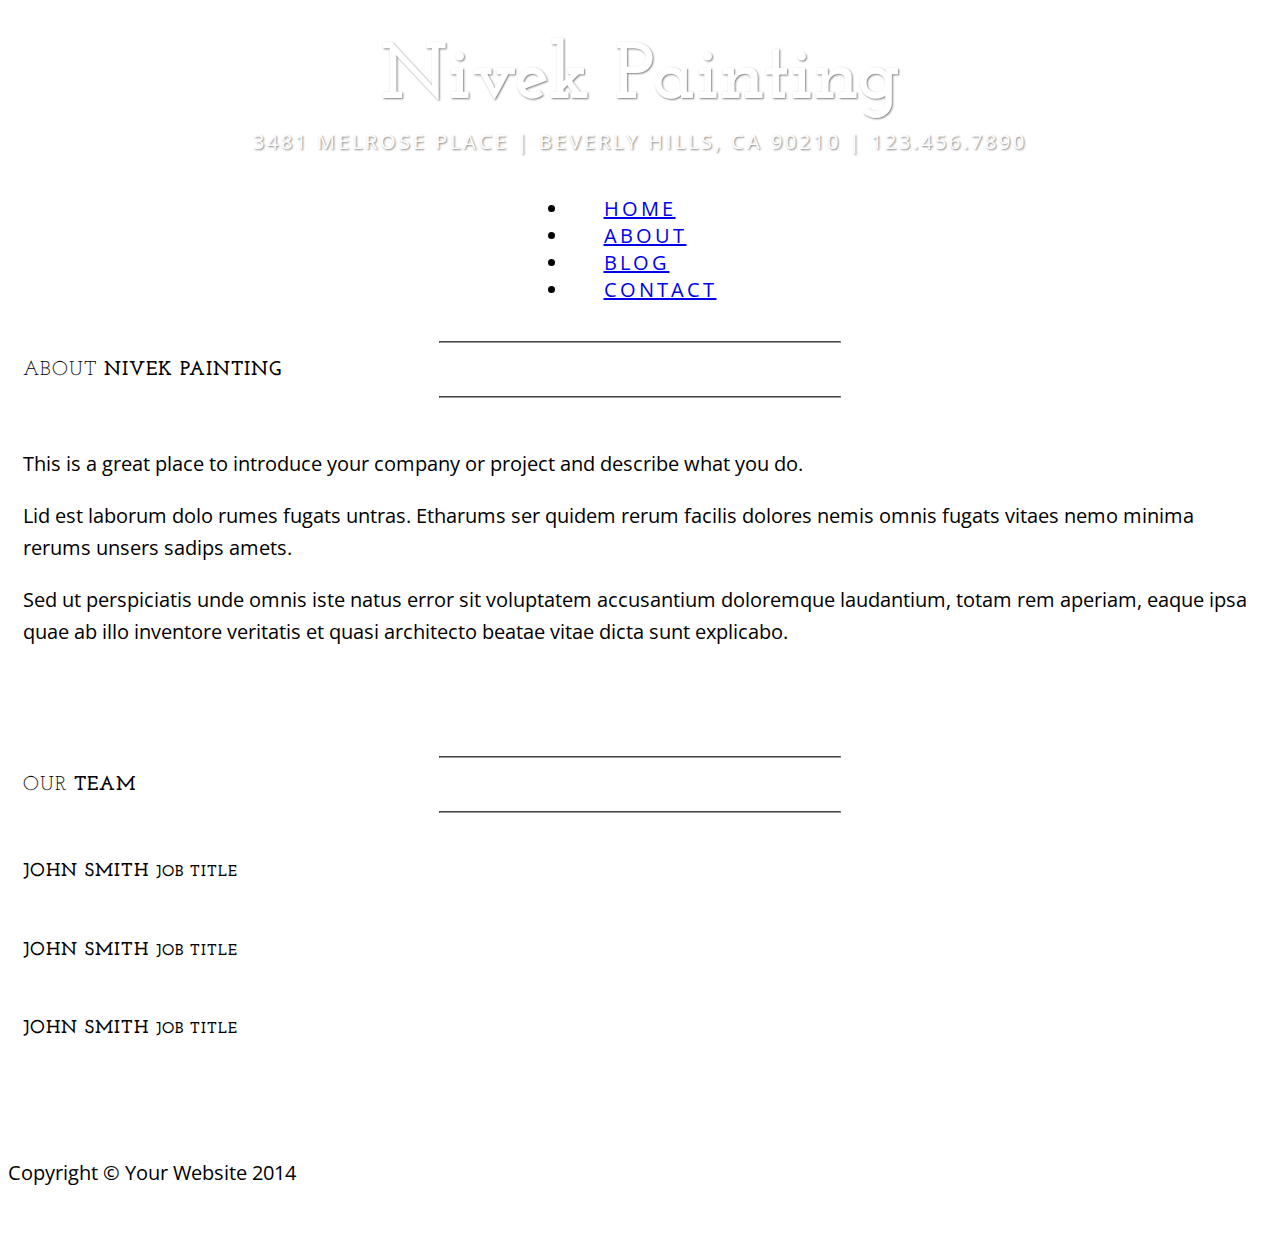
==== about.html @ 8bf2d5ac "Merge branch 'nivek'" ====
<!DOCTYPE html>
<html lang="en">

<head>

    <meta charset="utf-8">
    <meta http-equiv="X-UA-Compatible" content="IE=edge">
    <meta name="viewport" content="width=device-width, initial-scale=1">
    <meta name="description" content="">
    <meta name="author" content="">

    <title>About - Nivek Painting - Start Bootstrap Theme</title>

    <!-- Bootstrap Core CSS -->
    <link href="css/bootstrap.min.css" rel="stylesheet">

    <!-- Custom CSS -->
    <link href="css/business-casual.css" rel="stylesheet">

    <!-- Fonts -->
    <link href="https://fonts.googleapis.com/css?family=Open+Sans:300italic,400italic,600italic,700italic,800italic,400,300,600,700,800" rel="stylesheet" type="text/css">
    <link href="https://fonts.googleapis.com/css?family=Josefin+Slab:100,300,400,600,700,100italic,300italic,400italic,600italic,700italic" rel="stylesheet" type="text/css">

    <!-- HTML5 Shim and Respond.js IE8 support of HTML5 elements and media queries -->
    <!-- WARNING: Respond.js doesn't work if you view the page via file:// -->
    <!--[if lt IE 9]>
        <script src="https://oss.maxcdn.com/libs/html5shiv/3.7.0/html5shiv.js"></script>
        <script src="https://oss.maxcdn.com/libs/respond.js/1.4.2/respond.min.js"></script>
    <![endif]-->

</head>

<body>

    <div class="brand">Nivek Painting</div>
    <div class="address-bar">3481 Melrose Place | Beverly Hills, CA 90210 | 123.456.7890</div>

    <!-- Navigation -->
    <nav class="navbar navbar-default" role="navigation">
        <div class="container">
            <!-- Brand and toggle get grouped for better mobile display -->
            <div class="navbar-header">
                <button type="button" class="navbar-toggle" data-toggle="collapse" data-target="#bs-example-navbar-collapse-1">
                    <span class="sr-only">Toggle navigation</span>
                    <span class="icon-bar"></span>
                    <span class="icon-bar"></span>
                    <span class="icon-bar"></span>
                </button>
                <!-- navbar-brand is hidden on larger screens, but visible when the menu is collapsed -->
                <a class="navbar-brand" href="index.html">Nivek Painting</a>
            </div>
            <!-- Collect the nav links, forms, and other content for toggling -->
            <div class="collapse navbar-collapse" id="bs-example-navbar-collapse-1">
                <ul class="nav navbar-nav">
                    <li>
                        <a href="index.html">Home</a>
                    </li>
                    <li>
                        <a href="about.html">About</a>
                    </li>
                    <li>
                        <a href="blog.html">Blog</a>
                    </li>
                    <li>
                        <a href="contact.html">Contact</a>
                    </li>
                </ul>
            </div>
            <!-- /.navbar-collapse -->
        </div>
        <!-- /.container -->
    </nav>

    <div class="container">

        <div class="row">
            <div class="box">
                <div class="col-lg-12">
                    <hr>
                    <h2 class="intro-text text-center">About
                        <strong>Nivek Painting</strong>
                    </h2>
                    <hr>
                </div>
                <div class="col-md-6">
                    <img class="img-responsive img-border-left" src="img/slide-2.jpg" alt="">
                </div>
                <div class="col-md-6">
                    <p>This is a great place to introduce your company or project and describe what you do.</p>
                    <p>Lid est laborum dolo rumes fugats untras. Etharums ser quidem rerum facilis dolores nemis omnis fugats vitaes nemo minima rerums unsers sadips amets.</p>
                    <p>Sed ut perspiciatis unde omnis iste natus error sit voluptatem accusantium doloremque laudantium, totam rem aperiam, eaque ipsa quae ab illo inventore veritatis et quasi architecto beatae vitae dicta sunt explicabo.</p>
                </div>
                <div class="clearfix"></div>
            </div>
        </div>

        <div class="row">
            <div class="box">
                <div class="col-lg-12">
                    <hr>
                    <h2 class="intro-text text-center">Our
                        <strong>Team</strong>
                    </h2>
                    <hr>
                </div>
                <div class="col-sm-4 text-center">
                    <img class="img-responsive" src="http://placehold.it/750x450" alt="">
                    <h3>John Smith
                        <small>Job Title</small>
                    </h3>
                </div>
                <div class="col-sm-4 text-center">
                    <img class="img-responsive" src="http://placehold.it/750x450" alt="">
                    <h3>John Smith
                        <small>Job Title</small>
                    </h3>
                </div>
                <div class="col-sm-4 text-center">
                    <img class="img-responsive" src="http://placehold.it/750x450" alt="">
                    <h3>John Smith
                        <small>Job Title</small>
                    </h3>
                </div>
                <div class="clearfix"></div>
            </div>
        </div>

    </div>
    <!-- /.container -->

    <footer>
        <div class="container">
            <div class="row">
                <div class="col-lg-12 text-center">
                    <p>Copyright &copy; Your Website 2014</p>
                </div>
            </div>
        </div>
    </footer>

    <!-- jQuery -->
    <script src="js/jquery.js"></script>

    <!-- Bootstrap Core JavaScript -->
    <script src="js/bootstrap.min.js"></script>

</body>

</html>
---- css/business-casual.css ----
/*!
 * Start Bootstrap - Nivek Painting (http://startbootstrap.com/)
 * Copyright 2013-2016 Start Bootstrap
 * Licensed under MIT (https://github.com/BlackrockDigital/startbootstrap/blob/gh-pages/LICENSE)
 */

body {
    font-family: "Open Sans","Helvetica Neue",Helvetica,Arial,sans-serif;
    background: url('../img/bg.jpg') no-repeat center center fixed;
    -webkit-background-size: cover;
    -moz-background-size: cover;
    background-size: cover;
    -o-background-size: cover;
}

h1,
h2,
h3,
h4,
h5,
h6 {
    text-transform: uppercase;
    font-family: "Josefin Slab","Helvetica Neue",Helvetica,Arial,sans-serif;
    font-weight: 700;
    letter-spacing: 1px;
}

p {
    font-size: 1.25em;
    line-height: 1.6;
    color: #000;
}

hr {
    max-width: 400px;
    border-color: #999999;
}

.brand,
.address-bar {
    display: none;
}

.navbar-brand {
    text-transform: uppercase;
    font-weight: 900;
    letter-spacing: 2px;
}

.navbar-nav {
    text-transform: uppercase;
    font-weight: 400;
    letter-spacing: 3px;
}

.img-full {
    min-width: 100%;
}

.brand-before,
.brand-name {
    text-transform: capitalize;
}

.brand-before {
    margin: 15px 0;
}

.brand-name {
    margin: 0;
    font-size: 4em;
}

.tagline-divider {
    margin: 15px auto 3px;
    max-width: 250px;
    border-color: #999999;
}

.box {
    margin-bottom: 20px;
    padding: 30px 15px;
    background: #fff;
    background: rgba(255,255,255,0.9);
}

.intro-text {
    text-transform: uppercase;
    font-size: 1.25em;
    font-weight: 400;
    letter-spacing: 1px;
}

.img-border {
    float: none;
    margin: 0 auto 0;
    border: #999999 solid 1px;
}

.img-left {
    float: none;
    margin: 0 auto 0;
}

footer {
    background: #fff;
    background: rgba(255,255,255,0.9);
}

footer p {
    margin: 0;
    padding: 50px 0;
}

@media screen and (min-width:768px) {
    .brand {
        display: inherit;
        margin: 0;
        padding: 30px 0 10px;
        text-align: center;
        text-shadow: 1px 1px 2px rgba(0,0,0,0.5);
        font-family: "Josefin Slab","Helvetica Neue",Helvetica,Arial,sans-serif;
        font-size: 5em;
        font-weight: 700;
        line-height: normal;
        color: #fff;
    }

    .top-divider {
        margin-top: 0;
    }

    .img-left {
        float: left;
        margin-right: 25px;
    }

    .address-bar {
        display: inherit;
        margin: 0;
        padding: 0 0 40px;
        text-align: center;
        text-shadow: 1px 1px 2px rgba(0,0,0,0.5);
        text-transform: uppercase;
        font-size: 1.25em;
        font-weight: 400;
        letter-spacing: 3px;
        color: #fff;
    }

    .navbar {
        border-radius: 0;
    }

    .navbar-header {
        display: none;
    }

    .navbar {
        min-height: 0;
    }

    .navbar-default {
        border: none;
        background: #fff;
        background: rgba(255,255,255,0.9);
    }

    .nav>li>a {
        padding: 35px;
    }

    .navbar-nav>li>a {
        line-height: normal;
    }

    .navbar-nav {
        display: table;
        float: none;
        margin: 0 auto;
        table-layout: fixed;
        font-size: 1.25em;
    }
}

@media screen and (min-width:1200px) {
    .box:after {
        content: '';
        display: table;
        clear: both;
    }
}
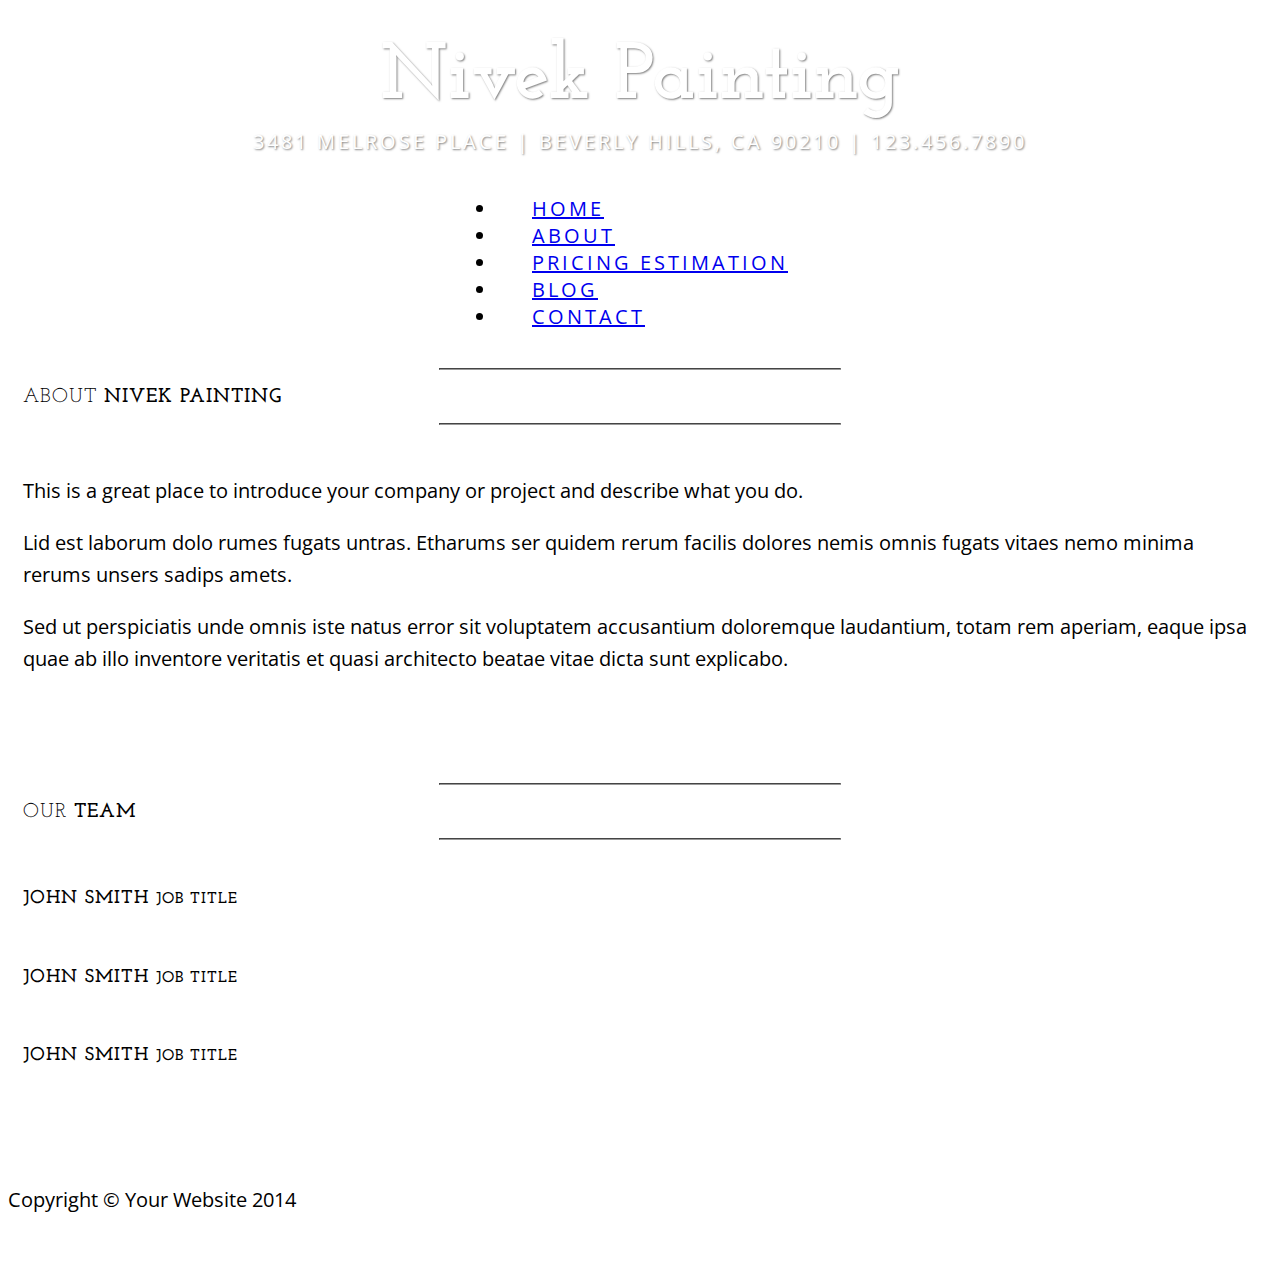
==== commit 5d89221e: "consistent ui" ====
--- a/about.html
+++ b/about.html
@@ -57,6 +57,9 @@
                     </li>
                     <li>
                         <a href="about.html">About</a>
+                    </li>
+                    <li>
+                        <a href="pricing.html">Pricing Estimation</a>
                     </li>
                     <li>
                         <a href="blog.html">Blog</a>
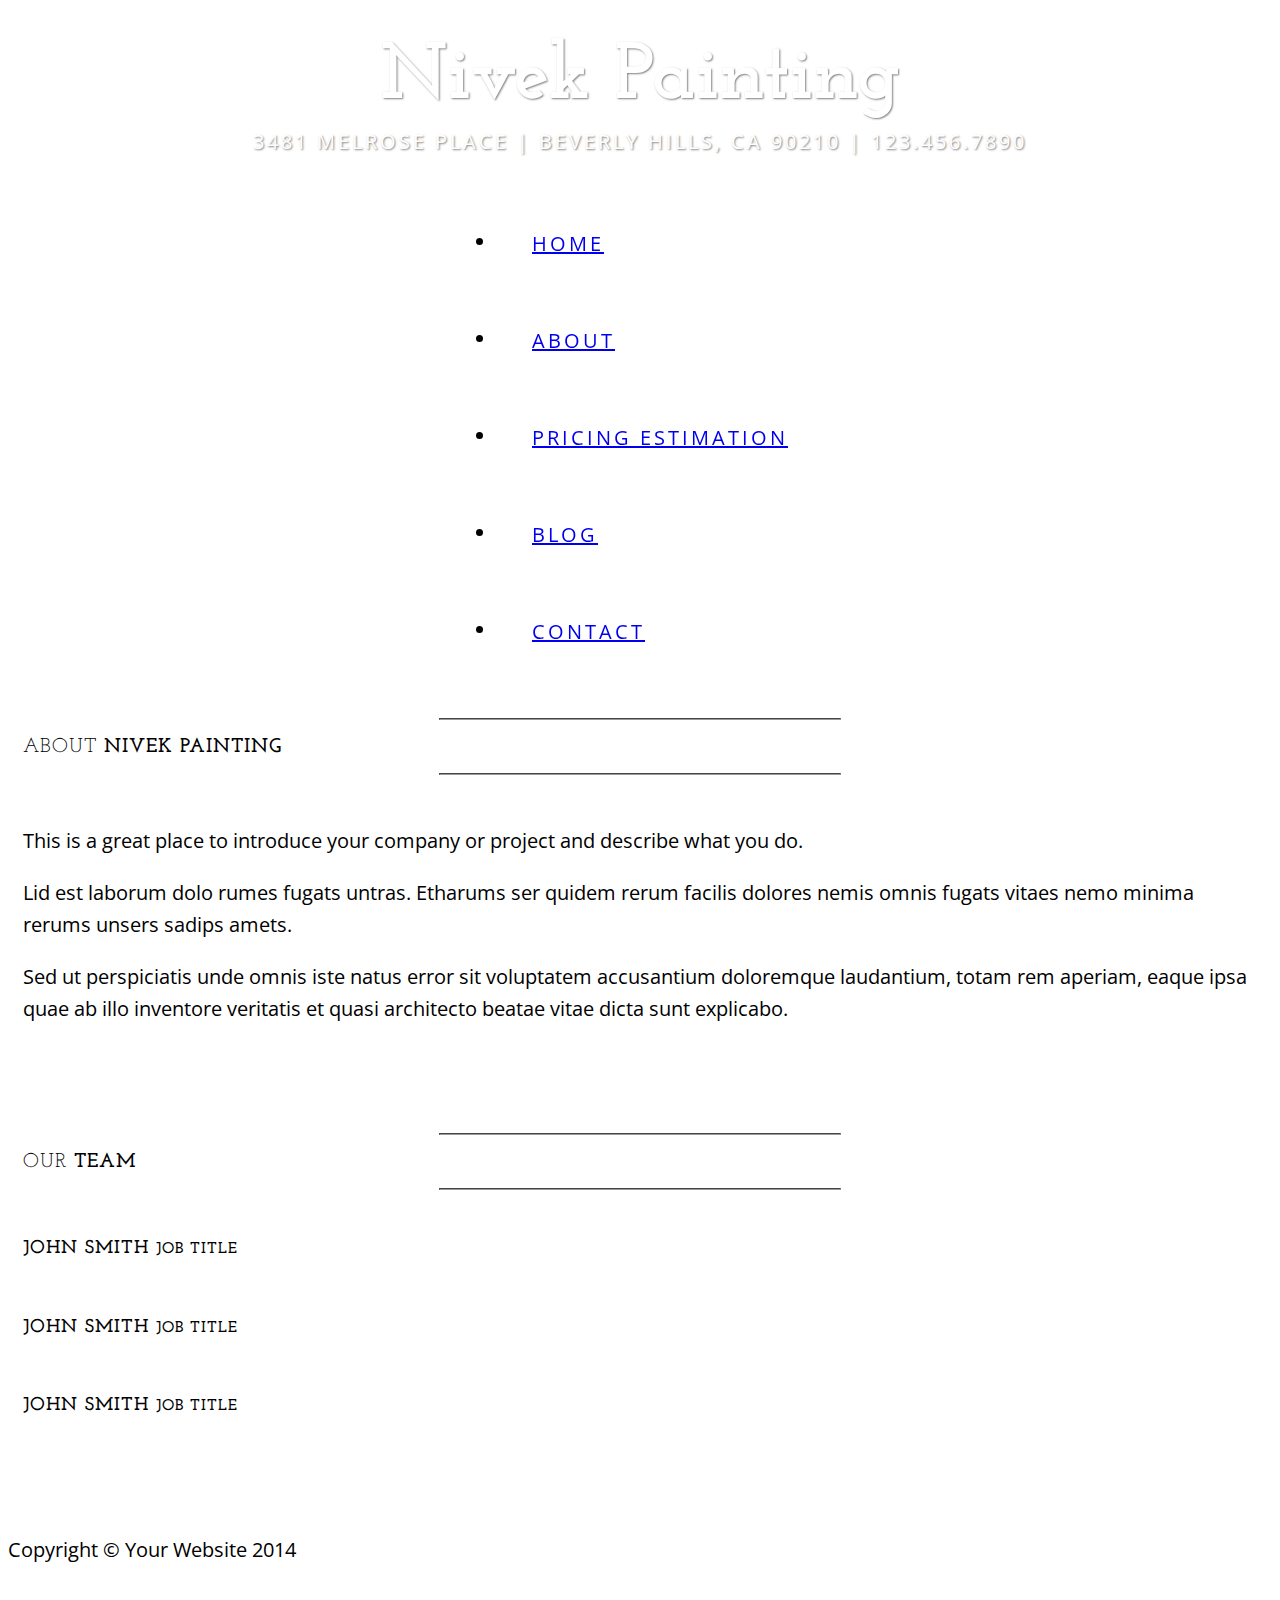
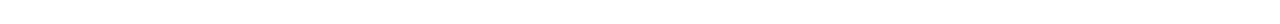
==== commit a76e65f7: "adding hvr" ====
--- a/about.html
+++ b/about.html
@@ -16,6 +16,7 @@
 
     <!-- Custom CSS -->
     <link href="css/business-casual.css" rel="stylesheet">
+    <link href="css/hover.css" rel="stylesheet">
 
     <!-- Fonts -->
     <link href="https://fonts.googleapis.com/css?family=Open+Sans:300italic,400italic,600italic,700italic,800italic,400,300,600,700,800" rel="stylesheet" type="text/css">
@@ -32,8 +33,6 @@
 
 <body>
 
-    <div class="brand">Nivek Painting</div>
-    <div class="address-bar">3481 Melrose Place | Beverly Hills, CA 90210 | 123.456.7890</div>
 
     <!-- Navigation -->
     <nav class="navbar navbar-default" role="navigation">
@@ -49,23 +48,25 @@
                 <!-- navbar-brand is hidden on larger screens, but visible when the menu is collapsed -->
                 <a class="navbar-brand" href="index.html">Nivek Painting</a>
             </div>
+            <div class="brand">Nivek Painting</div>
+            <div class="address-bar">3481 Melrose Place | Beverly Hills, CA 90210 | 123.456.7890</div>
             <!-- Collect the nav links, forms, and other content for toggling -->
             <div class="collapse navbar-collapse" id="bs-example-navbar-collapse-1">
                 <ul class="nav navbar-nav">
                     <li>
-                        <a href="index.html">Home</a>
+                        <a href="index.html" class='hvr-grow'>Home</a>
                     </li>
                     <li>
-                        <a href="about.html">About</a>
+                        <a href="about.html" class='hvr-grow'>About</a>
                     </li>
                     <li>
-                        <a href="pricing.html">Pricing Estimation</a>
+                        <a href="pricing.html" class='hvr-grow'>Pricing Estimation</a>
                     </li>
                     <li>
-                        <a href="blog.html">Blog</a>
+                        <a href="blog.html" class='hvr-grow'>Blog</a>
                     </li>
                     <li>
-                        <a href="contact.html">Contact</a>
+                        <a href="contact.html" class='hvr-grow'>Contact</a>
                     </li>
                 </ul>
             </div>
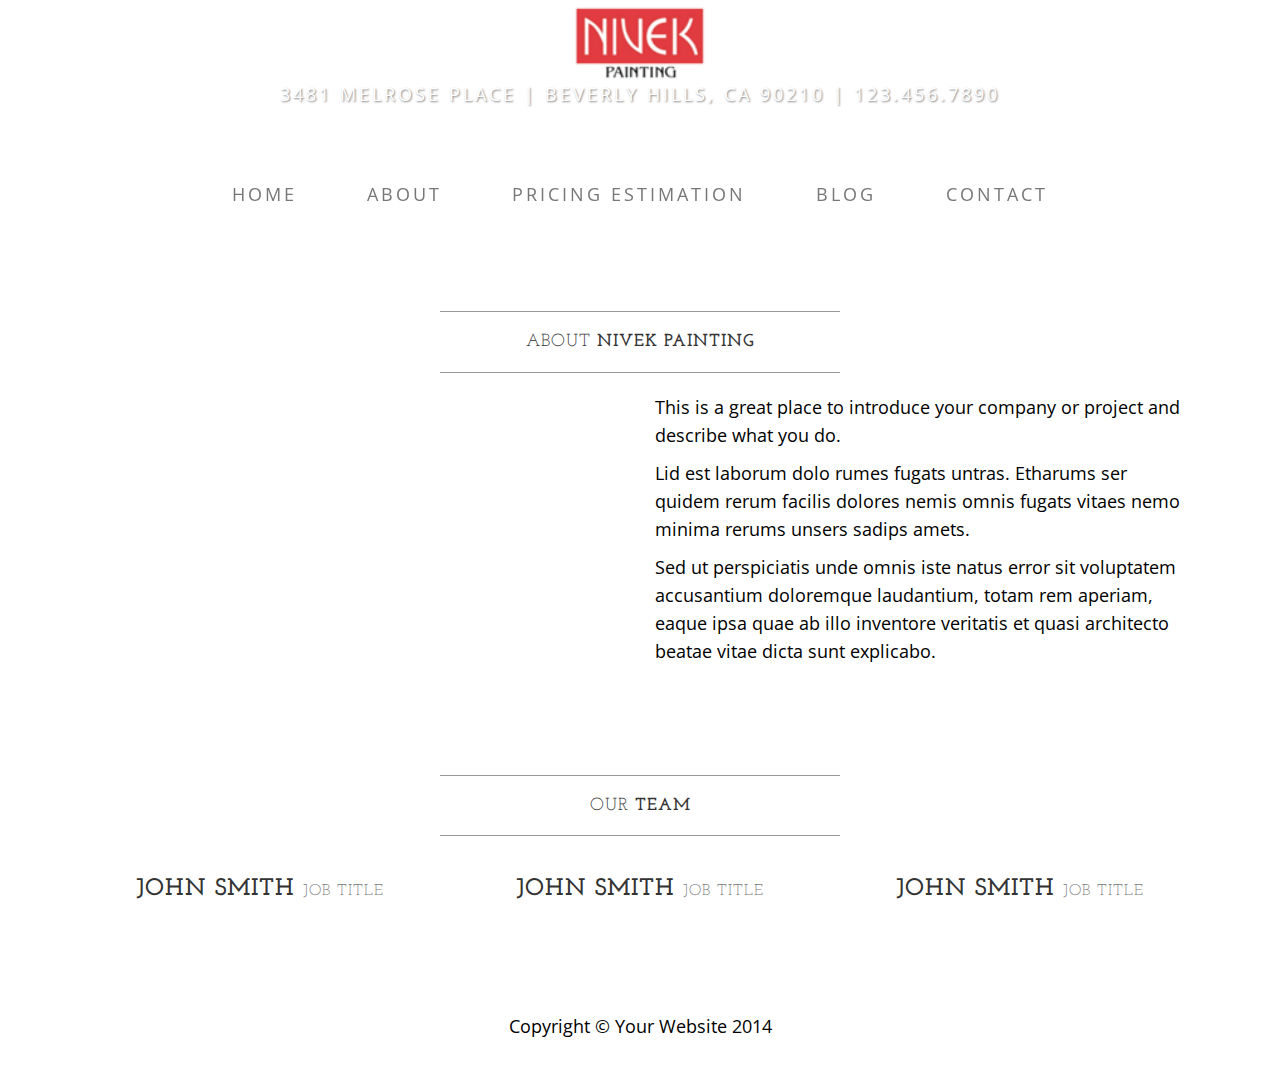
==== commit bc0e0abe: "..." ====
--- a/about.html
+++ b/about.html
@@ -13,6 +13,7 @@
 
     <!-- Bootstrap Core CSS -->
     <link href="css/bootstrap.min.css" rel="stylesheet">
+    <link href="css/hover.css" rel="stylesheet">
 
     <!-- Custom CSS -->
     <link href="css/business-casual.css" rel="stylesheet">
@@ -34,46 +35,45 @@
 <body>
 
 
-    <!-- Navigation -->
-    <nav class="navbar navbar-default" role="navigation">
-        <div class="container">
-            <!-- Brand and toggle get grouped for better mobile display -->
-            <div class="navbar-header">
-                <button type="button" class="navbar-toggle" data-toggle="collapse" data-target="#bs-example-navbar-collapse-1">
-                    <span class="sr-only">Toggle navigation</span>
-                    <span class="icon-bar"></span>
-                    <span class="icon-bar"></span>
-                    <span class="icon-bar"></span>
-                </button>
-                <!-- navbar-brand is hidden on larger screens, but visible when the menu is collapsed -->
-                <a class="navbar-brand" href="index.html">Nivek Painting</a>
-            </div>
-            <div class="brand">Nivek Painting</div>
-            <div class="address-bar">3481 Melrose Place | Beverly Hills, CA 90210 | 123.456.7890</div>
-            <!-- Collect the nav links, forms, and other content for toggling -->
-            <div class="collapse navbar-collapse" id="bs-example-navbar-collapse-1">
-                <ul class="nav navbar-nav">
-                    <li>
-                        <a href="index.html" class='hvr-grow'>Home</a>
-                    </li>
-                    <li>
-                        <a href="about.html" class='hvr-grow'>About</a>
-                    </li>
-                    <li>
-                        <a href="pricing.html" class='hvr-grow'>Pricing Estimation</a>
-                    </li>
-                    <li>
-                        <a href="blog.html" class='hvr-grow'>Blog</a>
-                    </li>
-                    <li>
-                        <a href="contact.html" class='hvr-grow'>Contact</a>
-                    </li>
-                </ul>
-            </div>
-            <!-- /.navbar-collapse -->
-        </div>
-        <!-- /.container -->
-    </nav>
+  <nav class="navbar navbar-default" role="navigation">
+      <div class="container">
+          <!-- Brand and toggle get grouped for better mobile display -->
+          <div class="navbar-header">
+              <button type="button" class="navbar-toggle" data-toggle="collapse" data-target="#bs-example-navbar-collapse-1">
+                  <span class="sr-only">Toggle navigation</span>
+                  <span class="icon-bar"></span>
+                  <span class="icon-bar"></span>
+                  <span class="icon-bar"></span>
+              </button>
+              <!-- navbar-brand is hidden on larger screens, but visible when the menu is collapsed -->
+              <a class="navbar-brand" href="index.html">Nivek Painting</a>
+          </div>
+          <img class="nivekBrand" src="img/brand.png" alt="">
+          <div class="address-bar">3481 Melrose Place | Beverly Hills, CA 90210 | 123.456.7890</div>
+          <!-- Collect the nav links, forms, and other content for toggling -->
+          <div class="collapse navbar-collapse" id="bs-example-navbar-collapse-1">
+              <ul class="nav navbar-nav">
+                  <li>
+                      <a href="index.html" class='hvr-grow'>Home</a>
+                  </li>
+                  <li>
+                      <a href="about.html" class='hvr-grow'>About</a>
+                  </li>
+                  <li>
+                      <a href="pricing.html" class='hvr-grow'>Pricing Estimation</a>
+                  </li>
+                  <li>
+                      <a href="blog.html" class='hvr-grow'>Blog</a>
+                  </li>
+                  <li>
+                      <a href="contact.html" class='hvr-grow'>Contact</a>
+                  </li>
+              </ul>
+          </div>
+          <!-- /.navbar-collapse -->
+      </div>
+      <!-- /.container -->
+  </nav>
 
     <div class="container">
 
--- a/css/business-casual.css
+++ b/css/business-casual.css
@@ -1,7 +1,7 @@
 /*!
  * Start Bootstrap - Nivek Painting (http://startbootstrap.com/)
  * Copyright 2013-2016 Start Bootstrap
- * Licensed under MIT (https://github.com/BlackrockDigital/startbootstrap/blob/gh-pages/LICENSE)
+ * Licensed under MIT (https://github.com/rgba(255,255,255,0.9)rockDigital/startbootstrap/blob/gh-pages/LICENSE)
  */
 
 body {
@@ -189,4 +189,4 @@
         display: table;
         clear: both;
     }
-}+}
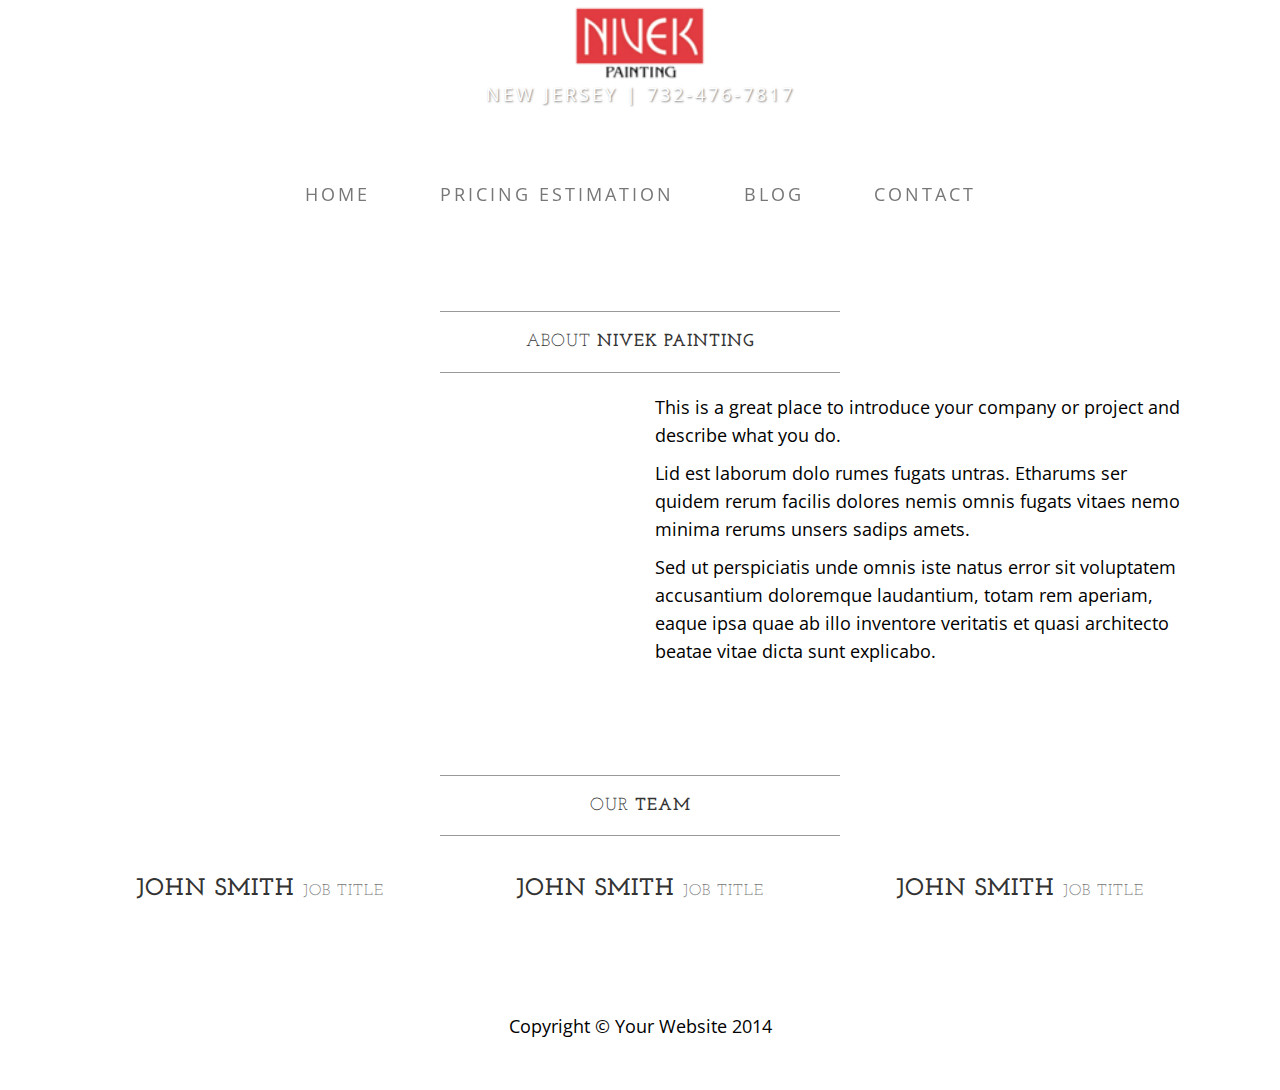
==== commit a78fc11f: "prototype site" ====
--- a/about.html
+++ b/about.html
@@ -9,7 +9,7 @@
     <meta name="description" content="">
     <meta name="author" content="">
 
-    <title>About - Nivek Painting - Start Bootstrap Theme</title>
+    <title> Nivek Painting</title>
 
     <!-- Bootstrap Core CSS -->
     <link href="css/bootstrap.min.css" rel="stylesheet">
@@ -49,16 +49,16 @@
               <a class="navbar-brand" href="index.html">Nivek Painting</a>
           </div>
           <img class="nivekBrand" src="img/brand.png" alt="">
-          <div class="address-bar">3481 Melrose Place | Beverly Hills, CA 90210 | 123.456.7890</div>
+          <div class="address-bar"> New Jersey | 732-476-7817</div>
           <!-- Collect the nav links, forms, and other content for toggling -->
           <div class="collapse navbar-collapse" id="bs-example-navbar-collapse-1">
               <ul class="nav navbar-nav">
                   <li>
                       <a href="index.html" class='hvr-grow'>Home</a>
                   </li>
-                  <li>
+                  <!-- <li>
                       <a href="about.html" class='hvr-grow'>About</a>
-                  </li>
+                  </li> -->
                   <li>
                       <a href="pricing.html" class='hvr-grow'>Pricing Estimation</a>
                   </li>
